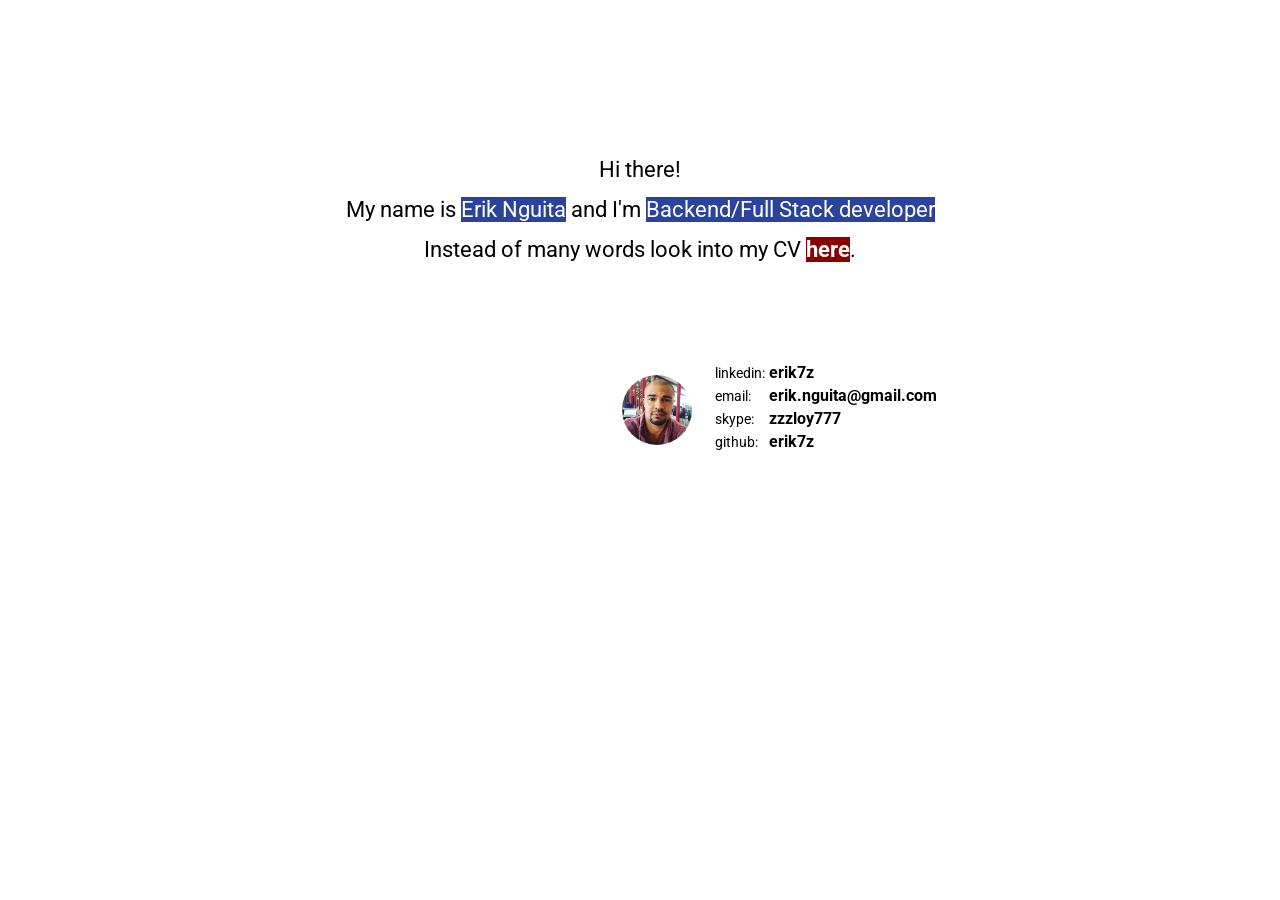
==== index.html @ f2d1c258 "updated cv" ====
<!DOCTYPE html>
<html>
	<head>
		<meta charset="utf-8" />
		<title>Erik Nguita | Curriculum Vitae</title>
		<link
			href="https://fonts.googleapis.com/css?family=Roboto:300,300italic"
			rel="stylesheet"
			type="text/css"
		/>
		<link rel="stylesheet" href="style.css" />
		<link rel="icon" type="image/jpeg" href="akartynnik.png" />
	</head>
	<body>
		<div class="content">
			<div class="intro">
				<span>Hi there!</span><br />
				<span
					>My name is <span class="highlight">Erik Nguita</span> and I'm
					<span class="highlight">Backend/Full Stack developer</span><br />
				<span
					>Instead of many words look into my CV
					<a
            href="https://github.com/erik7z/erik7z.github.io/raw/master/docs/nguita_erik_fullstack_developer.docx"
						><span class="highlight-red">here</span></a
					>.</span
				>
			</div>
			<table>
				<tr>
					<td rowspan="4">
						<img
							src="eriknguita.jpg"
							alt="Erik Nguita"
							title="Erik Nguita"
						/>
					</td>
					<td>
						<span>linkedin:</span>
					</td>
					<td>
						<a href="https://www.linkedin.com/in/erik7z/">erik7z</a>
					</td>
        </tr>
        <tr>
					<td>
						<span>email:</span>
					</td>
					<td>
						<a href="mailto:erik.nguita@gmail.com">erik.nguita@gmail.com</a>
					</td>
        </tr>
				<tr>
					<td>
						<span>skype:</span>
					</td>
					<td>
            <a href="skype:zzzloy777">zzzloy777</a>
					</td>
        </tr>
        <tr>
					<td>
						<span>github:</span>
					</td>
					<td>
						<a href="https://github.com/erik7z">erik7z</a>
					</td>
				</tr>
			</table>
		</div>
	</body>
</html>
---- style.css ----
body {
	font-family: 'Roboto', sans-serif;
	font-size: 16px;
	color: #333;
}

span {
	font-size: 14px;
	color: #000;
	transition: 0.3s;
}

img {
	width: 70px;
	border-radius: 35px;
	margin: 10px 15px 0 0;
}

table {
	margin: 0;
	float: right;
}

table tr td:first-child {
	padding-right: 5px;
}

a {
	text-decoration: none;
	color: #000;
	font-weight: bold;
	transition: 0.3s;
}

a:hover {
	color: #1a6dbb;
	transition: 0.3s;
}

::-moz-selection {
	color: white;
	background: #1a6dbb;
}

::selection {
	color: white;
	background: #1a6dbb;
}

.content {
	max-width: 600px;
	margin: 0 auto;
}

.intro {
	margin: 150px 0 90px 0;
	text-align: center;
}

.intro span {
	margin-bottom: 10px;
	font-size: 22px;
	line-height: 40px;
}

.intro span.highlight {
	background-color: #2b439a;
	color: white;
}

.intro span.highlight-red {
	background-color: darkred;
	color: white;
	transition: 0.3s;
}

.intro span.highlight-red:hover {
	background-color: red;
	color: white;
	transition: 0.3s;
}

@media (max-width: 360px) {
	.intro {
		margin: 50px 0 50px 0;
	}

	.intro span {
		font-size: 18px;
		line-height: 28px;
	}

	img {
		display: none;
	}

	table {
		float: none;
	}
}
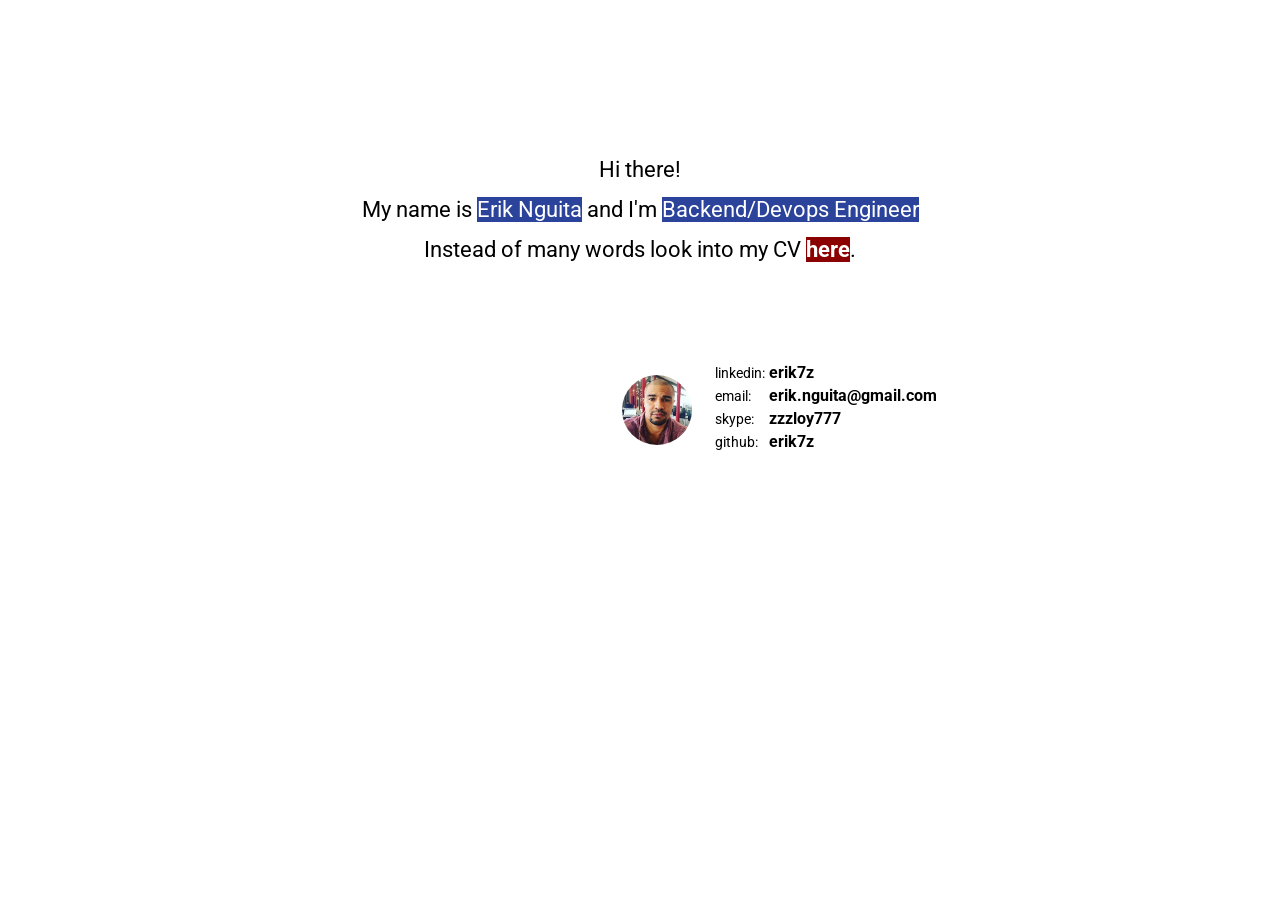
==== commit c46c5ff9: "Latest cv update" ====
--- a/index.html
+++ b/index.html
@@ -17,11 +17,11 @@
 				<span>Hi there!</span><br />
 				<span
 					>My name is <span class="highlight">Erik Nguita</span> and I'm
-					<span class="highlight">Backend/Full Stack developer</span><br />
+					<span class="highlight">Backend/Devops Engineer</span><br />
 				<span
 					>Instead of many words look into my CV
 					<a
-            href="https://github.com/erik7z/erik7z.github.io/raw/master/docs/nguita_erik_fullstack_developer.docx"
+            href="https://github.com/erik7z/erik7z.github.io/raw/master/docs/nguita_erik_backend_devops.docx"
 						><span class="highlight-red">here</span></a
 					>.</span
 				>
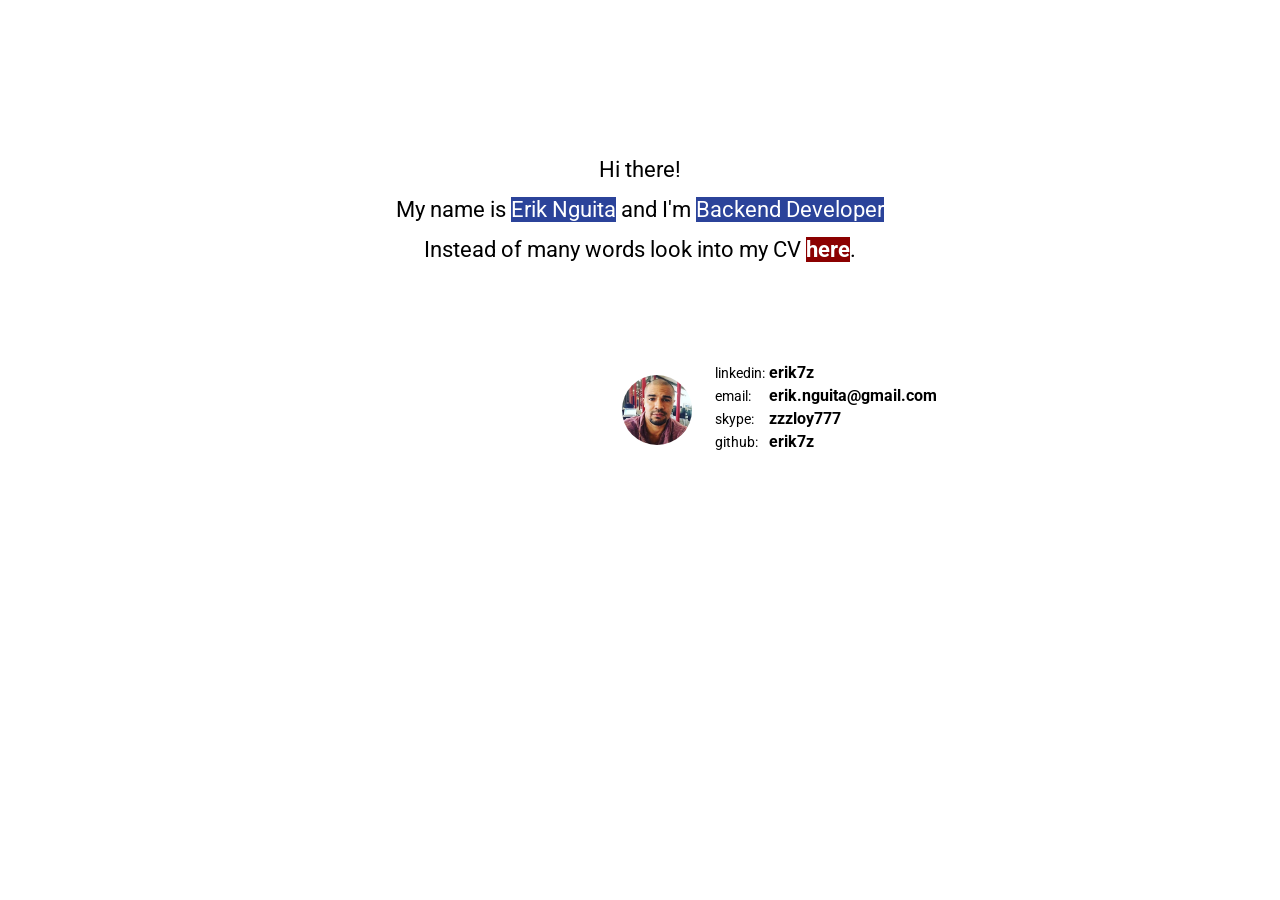
==== commit 3f55c5fa: "updated cv" ====
--- a/index.html
+++ b/index.html
@@ -17,11 +17,11 @@
 				<span>Hi there!</span><br />
 				<span
 					>My name is <span class="highlight">Erik Nguita</span> and I'm
-					<span class="highlight">Backend/Devops Engineer</span><br />
+					<span class="highlight">Backend Developer</span><br />
 				<span
 					>Instead of many words look into my CV
 					<a
-            href="https://github.com/erik7z/erik7z.github.io/raw/master/docs/nguita_erik_backend_devops.docx"
+            href="https://github.com/erik7z/erik7z.github.io/raw/master/docs/nguita_erik_backend_developer.pdf"
 						><span class="highlight-red">here</span></a
 					>.</span
 				>
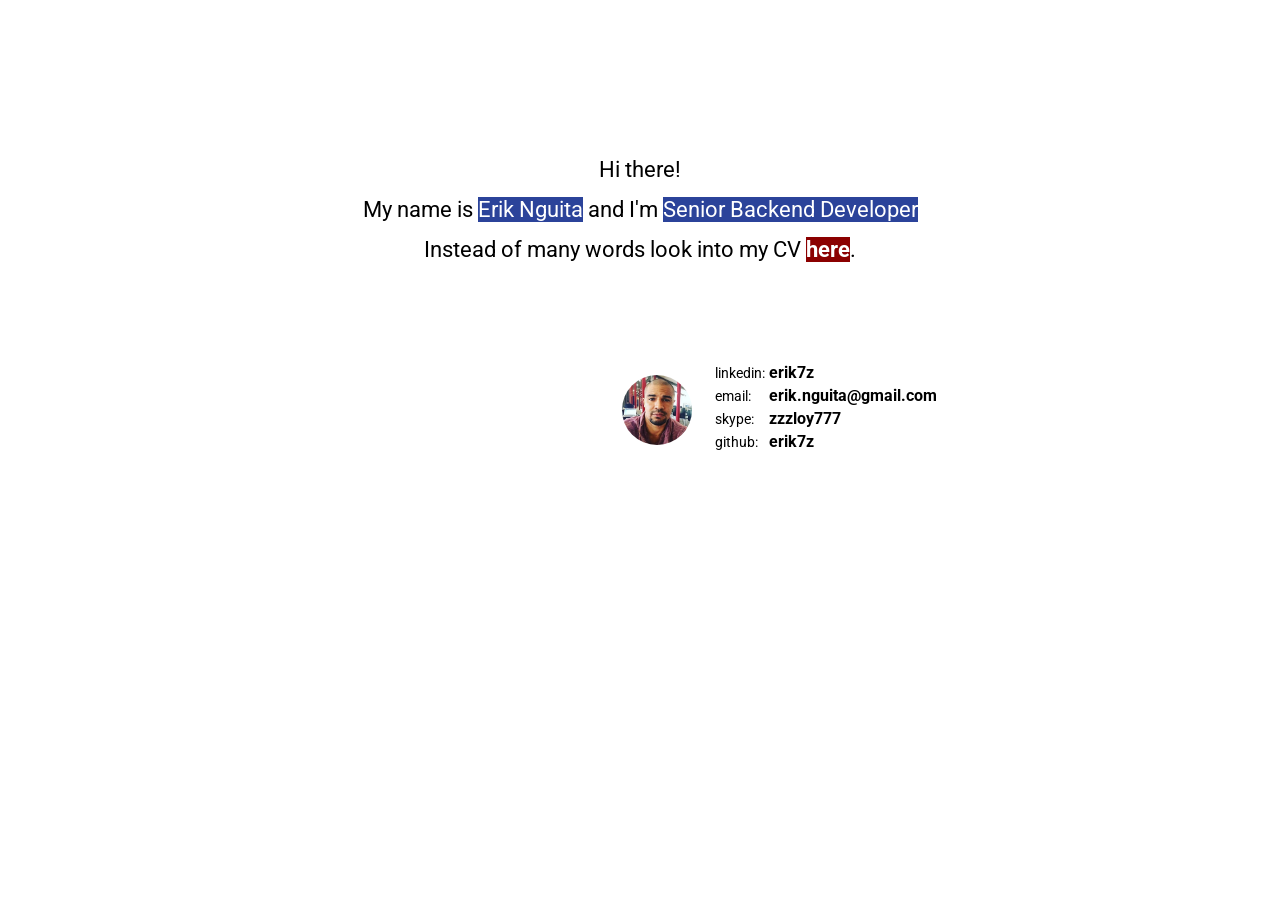
==== commit 04edc633: "updated cv" ====
--- a/index.html
+++ b/index.html
@@ -17,7 +17,7 @@
 				<span>Hi there!</span><br />
 				<span
 					>My name is <span class="highlight">Erik Nguita</span> and I'm
-					<span class="highlight">Backend Developer</span><br />
+					<span class="highlight">Senior Backend Developer</span><br />
 				<span
 					>Instead of many words look into my CV
 					<a
@@ -39,7 +39,7 @@
 						<span>linkedin:</span>
 					</td>
 					<td>
-						<a href="https://www.linkedin.com/in/erik7z/">erik7z</a>
+						<a href="https://www.linkedin.com/in/eriknguita/">erik7z</a>
 					</td>
         </tr>
         <tr>
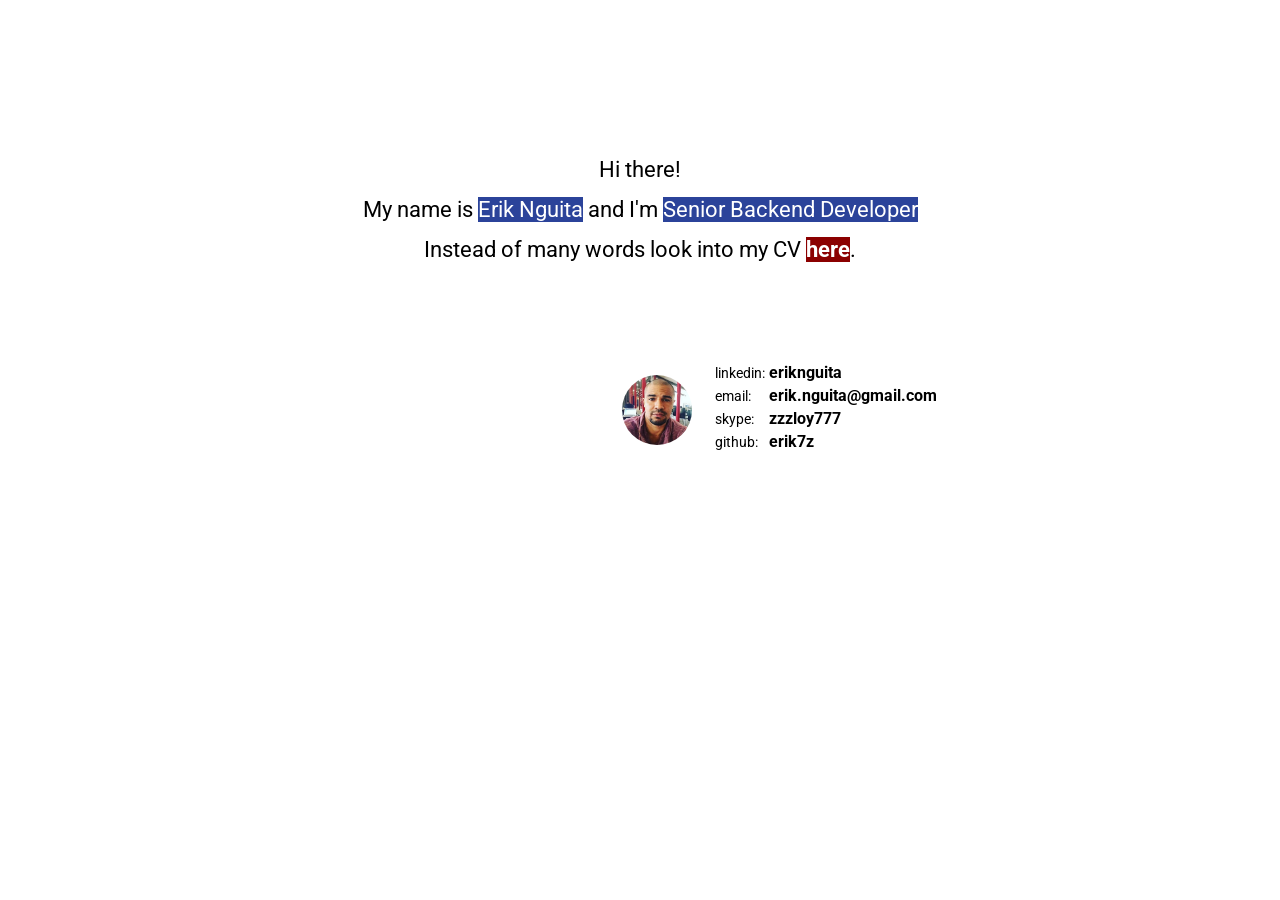
==== commit 2559a489: "updated linkedin link" ====
--- a/index.html
+++ b/index.html
@@ -39,7 +39,7 @@
 						<span>linkedin:</span>
 					</td>
 					<td>
-						<a href="https://www.linkedin.com/in/eriknguita/">erik7z</a>
+						<a href="https://www.linkedin.com/in/eriknguita/">eriknguita</a>
 					</td>
         </tr>
         <tr>
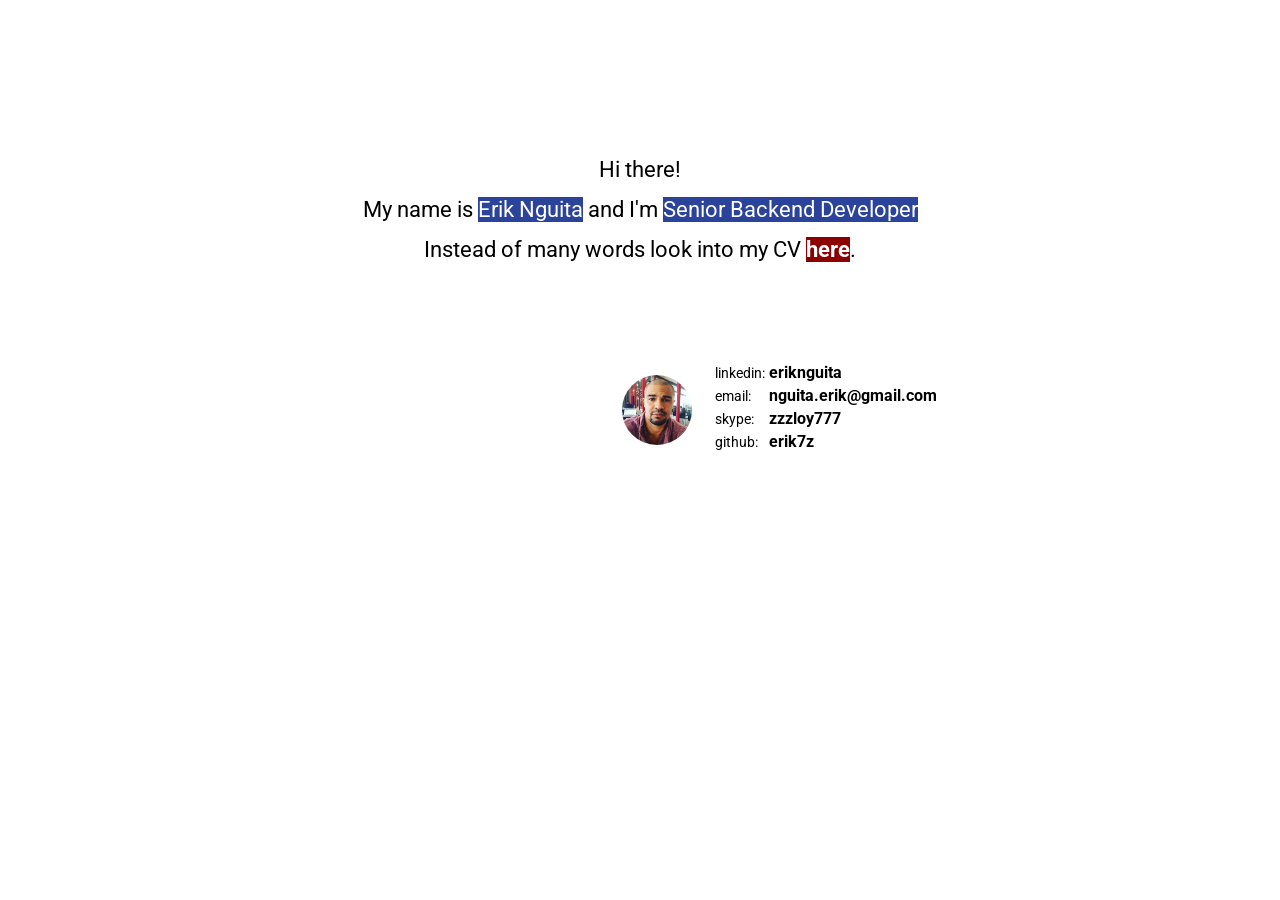
==== commit d94d3479: "updated email;" ====
--- a/index.html
+++ b/index.html
@@ -47,7 +47,7 @@
 						<span>email:</span>
 					</td>
 					<td>
-						<a href="mailto:erik.nguita@gmail.com">erik.nguita@gmail.com</a>
+						<a href="mailto:nguita.erik@gmail.com">nguita.erik@gmail.com</a>
 					</td>
         </tr>
 				<tr>
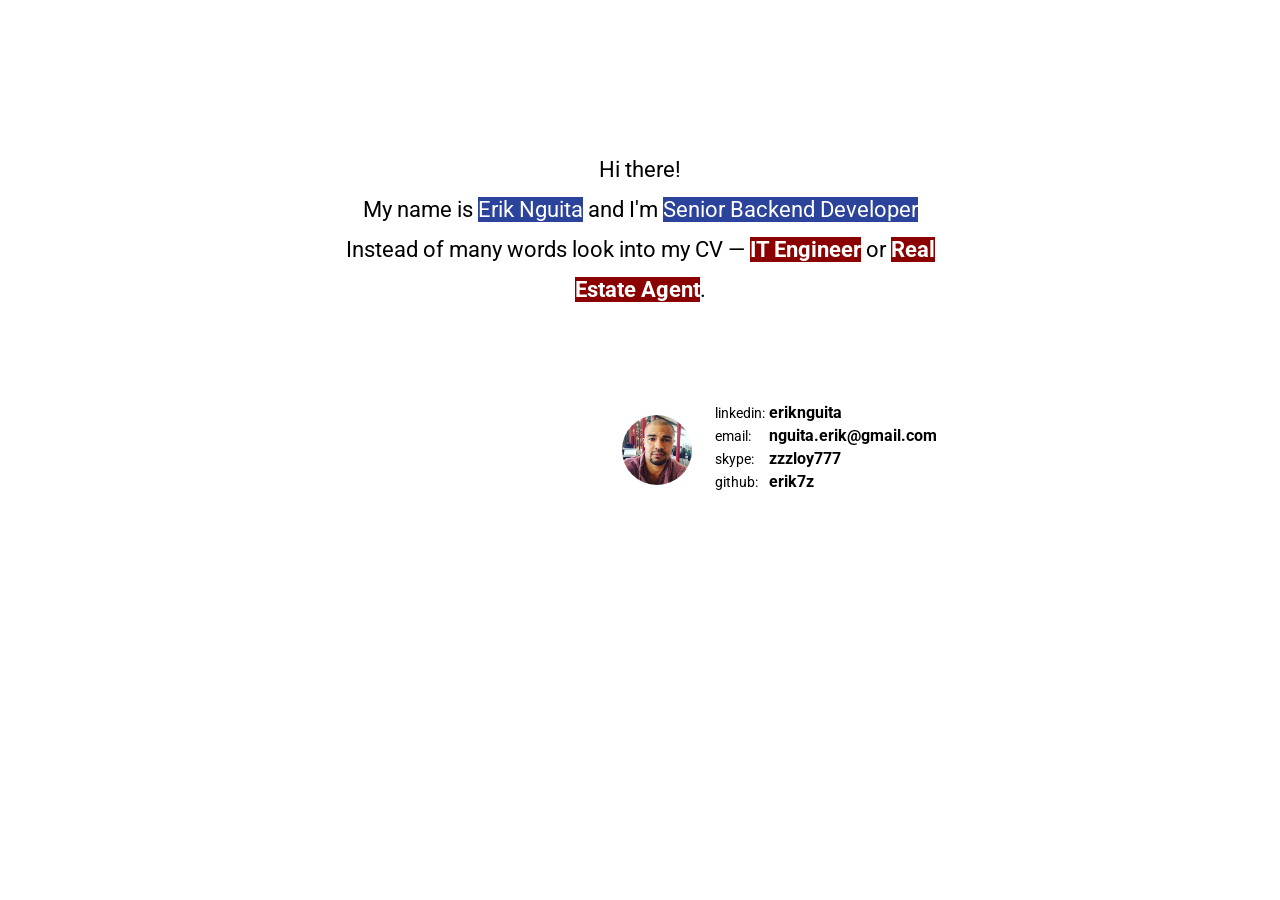
==== commit 49d54cf5: "feat(cv): add real estate agent CV and second download link Add a new realty-agent CV at docs/nguita" ====
--- a/index.html
+++ b/index.html
@@ -19,10 +19,15 @@
 					>My name is <span class="highlight">Erik Nguita</span> and I'm
 					<span class="highlight">Senior Backend Developer</span><br />
 				<span
-					>Instead of many words look into my CV
+					>Instead of many words look into my CV &mdash;
 					<a
             href="https://github.com/erik7z/erik7z.github.io/raw/master/docs/nguita_erik_backend_developer.pdf"
-						><span class="highlight-red">here</span></a
+						><span class="highlight-red">IT Engineer</span></a
+					>
+					or
+					<a
+            href="https://github.com/erik7z/erik7z.github.io/raw/master/docs/nguita_erik_realty_agent.pdf"
+						><span class="highlight-red">Real Estate Agent</span></a
 					>.</span
 				>
 			</div>
